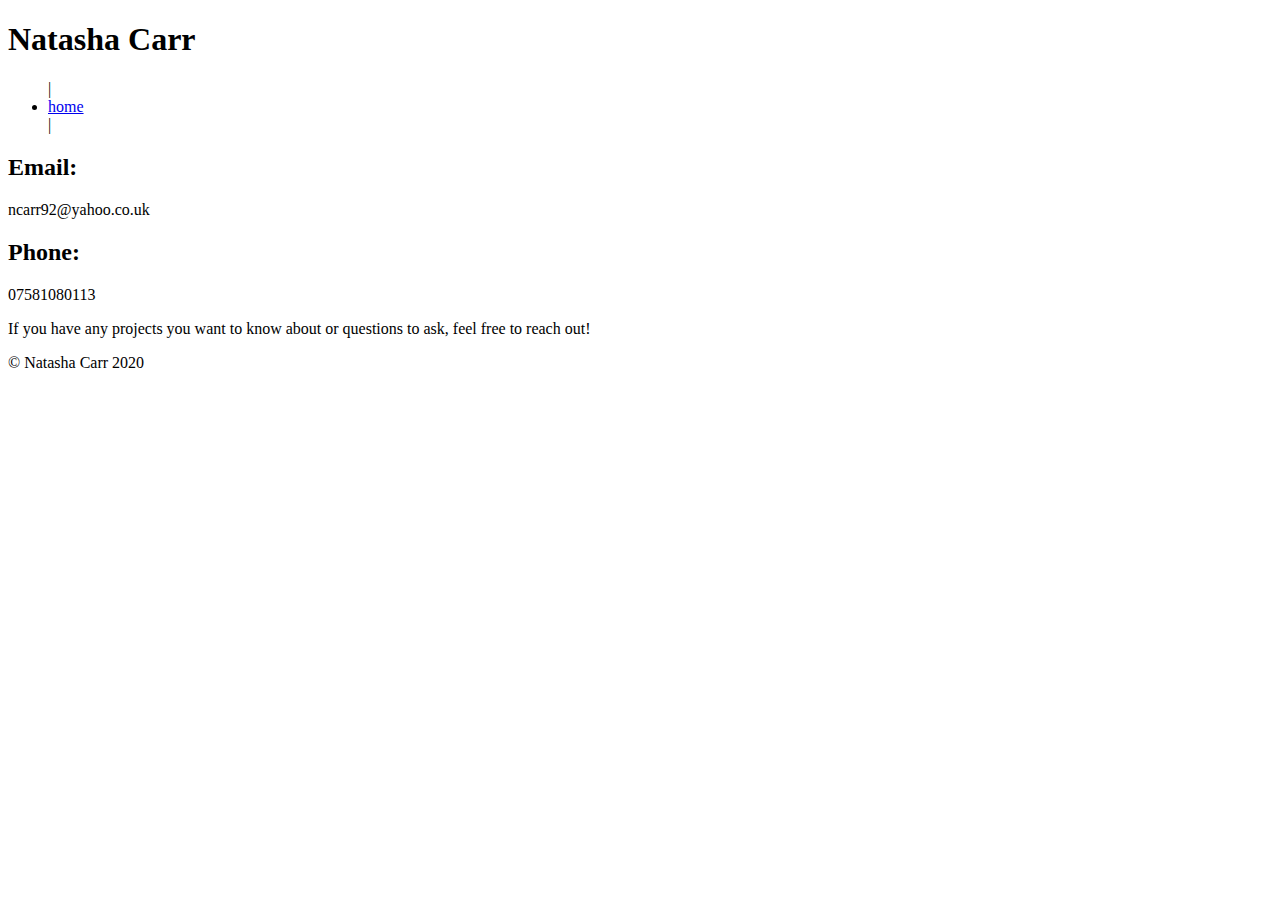
==== contact.html @ 3bd13c41 "html and images added" ====
<!DOCTYPE html>
<html>
    <head>
        <title>Natasha Carr Portfolio</title>
        <link rel="stylesheet" href="resources/css/styles.css" type="text/css">
        <script src="resources/script/jquery-3.5.1.js" type="text/javascript"></script>
        <script src="resources/script/script.js" type="text/javascript"></script>
        <link rel="preconnect" href="https://fonts.gstatic.com">
        <link href="https://fonts.googleapis.com/css2?family=Assistant:wght@200;300;500&display=swap" rel="stylesheet">
    </head>
    <body>
        <header>
            <h1>Natasha Carr</h1>
            <nav>
                <ul>
                    | <li><a href="index.html">home</a></li> |
                </ul>
            </nav>
        </header>

        <main>
            <div class="contact-content">
                <h2>Email:</h2>
                <p>ncarr92@yahoo.co.uk</p>
                <h2>Phone:</h2>
                <p>07581080113</p>
                <p>If you have any projects you want to know about or questions to ask, feel free to reach out!</p>
            </div>
        </main>

        <footer>
            <p>&copy; Natasha Carr 2020</p>
        </footer>
    </body>
</html>
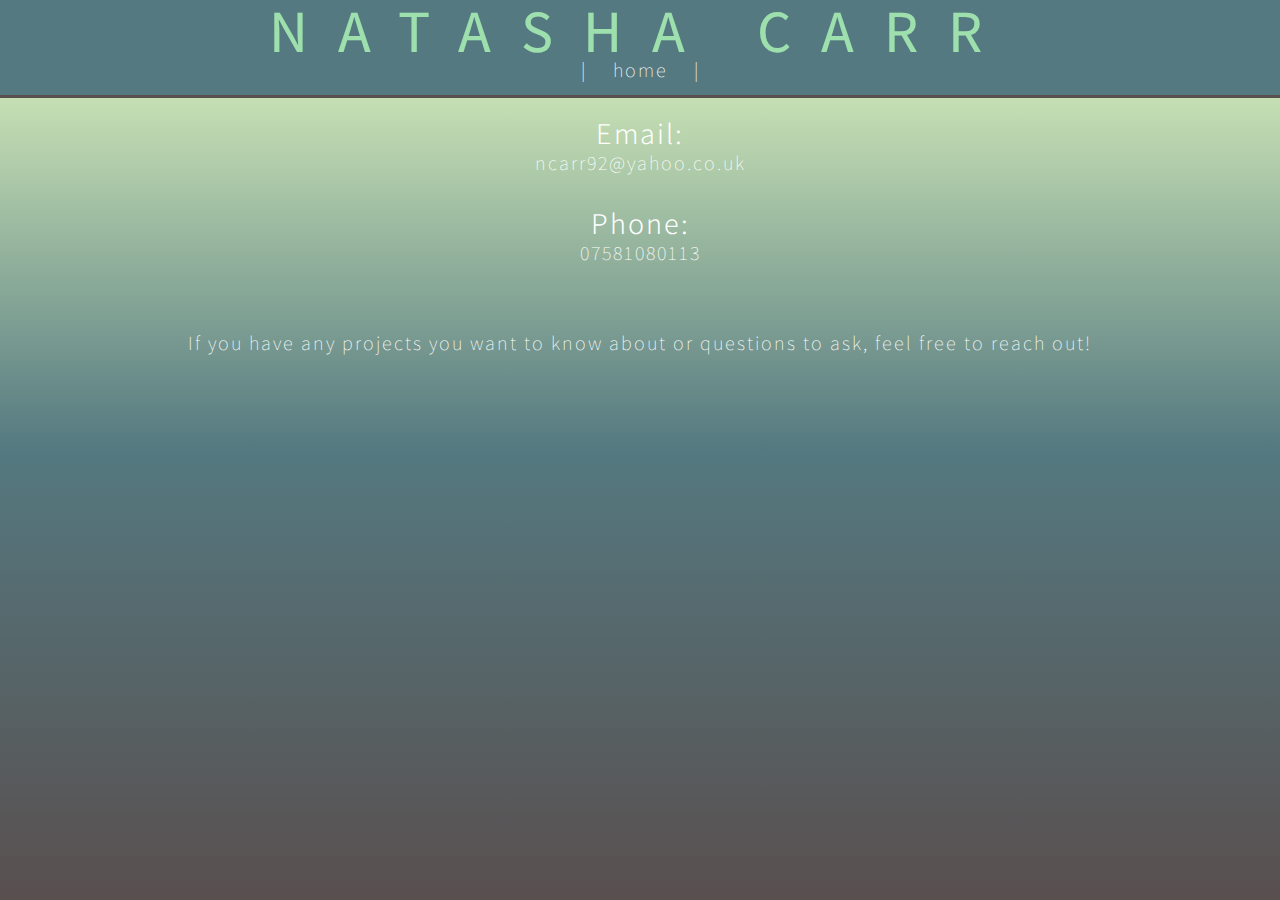
==== commit af93120f: "finished css" ====
--- a/contact.html
+++ b/contact.html
@@ -2,7 +2,7 @@
 <html>
     <head>
         <title>Natasha Carr Portfolio</title>
-        <link rel="stylesheet" href="resources/css/styles.css" type="text/css">
+        <link rel="stylesheet" href="resources/css/contactstyles.css" type="text/css">
         <script src="resources/script/jquery-3.5.1.js" type="text/javascript"></script>
         <script src="resources/script/script.js" type="text/javascript"></script>
         <link rel="preconnect" href="https://fonts.gstatic.com">
@@ -21,15 +21,12 @@
         <main>
             <div class="contact-content">
                 <h2>Email:</h2>
-                <p>ncarr92@yahoo.co.uk</p>
+                <p>ncarr92@yahoo.co.uk</p><br>
                 <h2>Phone:</h2>
-                <p>07581080113</p>
+                <p>07581080113</p><br><br>
                 <p>If you have any projects you want to know about or questions to ask, feel free to reach out!</p>
             </div>
         </main>
 
-        <footer>
-            <p>&copy; Natasha Carr 2020</p>
-        </footer>
     </body>
 </html>--- a/resources/css/contactstyles.css
+++ b/resources/css/contactstyles.css
@@ -0,0 +1,70 @@
+/* universal styles */
+
+* {
+    margin: 0;
+    padding: 0;
+    box-sizing: border-box;
+}
+
+body {
+    font-family: 'Assistant', sans-serif;
+    font-weight: 200;
+    font-size: 20px;
+    letter-spacing: 0.1em;
+    line-height: 1.5em;
+    color: white;
+    background: rgb(229,252,194);
+    background: linear-gradient(180deg, rgba(229,252,194,1) 0%, rgba(84,121,128,1) 50%, rgba(89,79,79,1) 100%);
+    background-size: 100vw 100vh;
+}
+
+a {
+    color: white;
+    text-decoration: none;
+}
+
+a:hover {
+    text-decoration: underline;
+}
+
+/* header & nav */
+
+header {
+    background-color: #547980;
+    border-bottom: 3px solid #594f4f;
+    position: sticky;
+    top: 0px;
+    width: 100%;
+}
+
+header h1 {
+    font-weight: 500;
+    font-size: 3em;
+    color: #9de0ad;
+    text-transform: uppercase;
+    text-align: center;
+    letter-spacing: 0.5em;
+    padding-top: 15px;
+}
+
+nav ul {
+    text-align: center;
+    margin: 10px;
+}
+
+nav li {
+    display: inline;
+    list-style-type: none;
+    padding: 20px;
+}
+
+/* contact info */
+
+.contact-content {
+    margin: 20px auto;
+    text-align: center;
+}
+
+h2 {
+    font-weight: 300;
+}